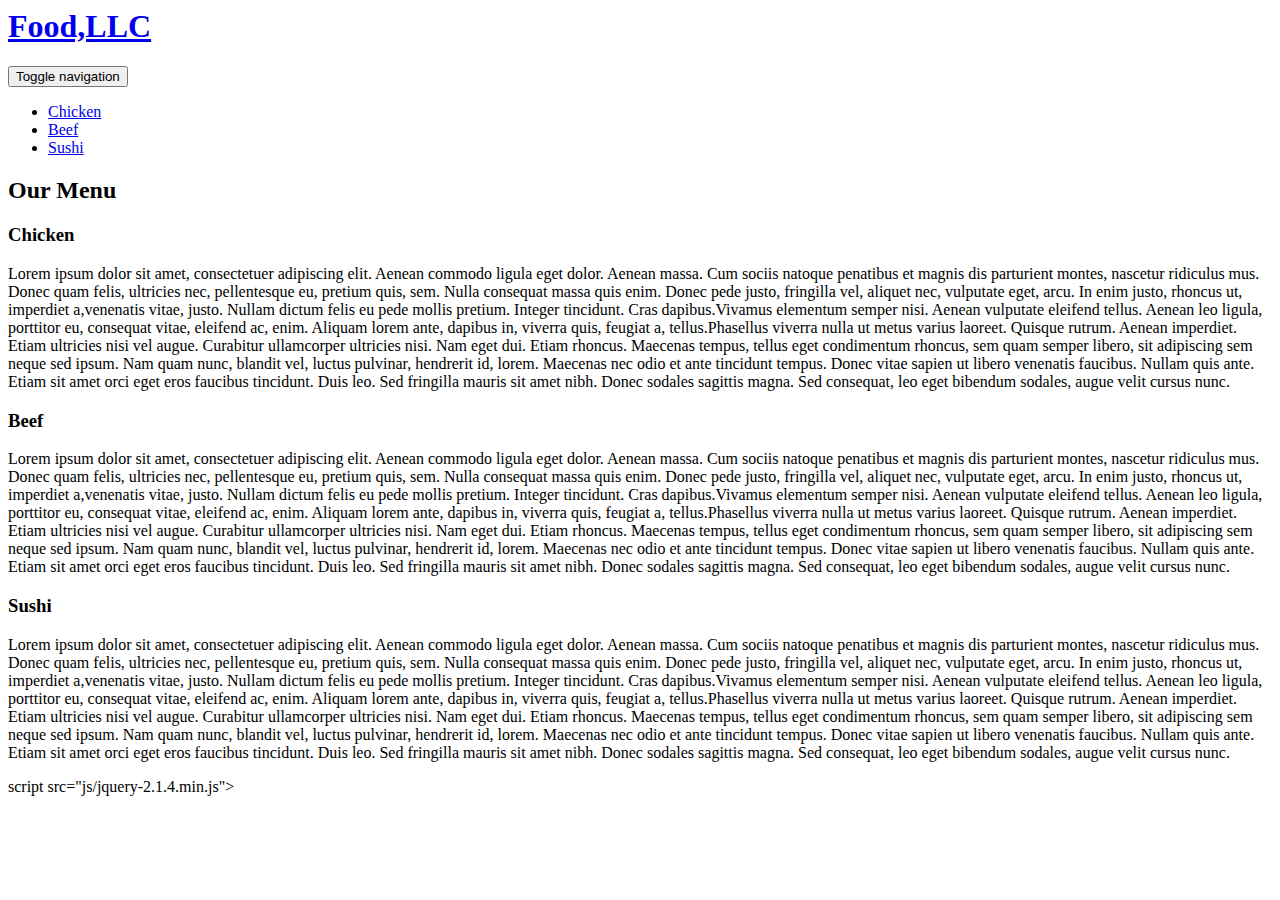
==== Module 3/index.html @ d34f711d "Create index.html" ====
<! doctype html>
<html lang="en">
<head>
	<meta charset="utf-8">
    <meta http-equiv="X-UA-Compatible" content="IE=edge">
    <meta name="viewport" content="width=device-width, initial-scale=1">
    <link rel="stylesheet" href="bootstrap.min.css">
    <link rel="stylesheet" href="style3.css">
</head>
<body>
	<header>
		<nav id="header-nav" class="navbar navbar-default">
			<div class="container">
				<div class="navbar-header">
					<div class="navbar-brand">
						<a href="index.html">
						<h1>Food,LLC</h1>
		                </a>
					</div>

					<button type="button" class="navbar-toggle collapsed" data-toggle="collapse" data-target="#collapsable-nav"
					 aria-expanded="false">
						<span class="sr-only">Toggle navigation</span>
						<span class="icon-bar"></span>
						<span class="icon-bar"></span>
						<span class="icon-bar"></span>
					</button>
				</div>

				<div id="collapsable-nav" class="collapse navbar-collapse">
					<ul id="nav-list" class="nav navbar-nav visible-xs">
						<li><a href="#chicken" class="text-center">Chicken</a></li>
						<li><a href="#beef" class="text-center">Beef</a></li>
						<li><a href="#sushi" class="text-center">Sushi</a></li>
					</ul>
				</div>
			</div>
		</nav>
	</header>

	<div id="main-content" class="container">
		<h2 id="page-title" class="text-center">Our Menu</h2>
	    <section class="row">
	    	<div id="main-text" class="col-xs-12">
	    		<div class="text-background">
	    			<h3 id="chicken">Chicken</h3>
	    			<p>Lorem ipsum dolor sit amet, consectetuer adipiscing elit. Aenean commodo ligula eget dolor.
						Aenean
						massa. Cum sociis natoque penatibus et magnis dis parturient montes, nascetur ridiculus mus.
						Donec
						quam
						felis, ultricies nec, pellentesque eu, pretium quis, sem. Nulla consequat massa quis enim.
						Donec
						pede
						justo, fringilla vel, aliquet nec, vulputate eget, arcu. In enim justo, rhoncus ut, imperdiet
						a,venenatis vitae, justo. Nullam dictum felis eu pede mollis pretium. Integer tincidunt. Cras
						dapibus.Vivamus elementum semper nisi. Aenean vulputate eleifend tellus. Aenean leo ligula,
						porttitor
						eu,
						consequat vitae, eleifend ac, enim. Aliquam lorem ante, dapibus in, viverra quis, feugiat a,
						tellus.Phasellus viverra nulla ut metus varius laoreet. Quisque rutrum. Aenean imperdiet. Etiam
						ultricies nisi vel augue. Curabitur ullamcorper ultricies nisi. Nam eget dui. Etiam rhoncus.
						Maecenas
						tempus, tellus eget condimentum rhoncus, sem quam semper libero, sit adipiscing sem neque sed
						ipsum.
						Nam quam nunc, blandit vel, luctus pulvinar, hendrerit id, lorem. Maecenas nec odio et ante
						tincidunt
						tempus. Donec vitae sapien ut libero venenatis faucibus. Nullam quis ante. Etiam sit amet orci
						eget
						eros
						faucibus tincidunt. Duis leo. Sed fringilla mauris sit amet nibh. Donec sodales sagittis magna.
						Sed
						consequat, leo eget bibendum sodales, augue velit cursus nunc.
					</p>
					<h3 id="beef">Beef</h3>
	    			<p>Lorem ipsum dolor sit amet, consectetuer adipiscing elit. Aenean commodo ligula eget dolor.
						Aenean
						massa. Cum sociis natoque penatibus et magnis dis parturient montes, nascetur ridiculus mus.
						Donec
						quam
						felis, ultricies nec, pellentesque eu, pretium quis, sem. Nulla consequat massa quis enim.
						Donec
						pede
						justo, fringilla vel, aliquet nec, vulputate eget, arcu. In enim justo, rhoncus ut, imperdiet
						a,venenatis vitae, justo. Nullam dictum felis eu pede mollis pretium. Integer tincidunt. Cras
						dapibus.Vivamus elementum semper nisi. Aenean vulputate eleifend tellus. Aenean leo ligula,
						porttitor
						eu,
						consequat vitae, eleifend ac, enim. Aliquam lorem ante, dapibus in, viverra quis, feugiat a,
						tellus.Phasellus viverra nulla ut metus varius laoreet. Quisque rutrum. Aenean imperdiet. Etiam
						ultricies nisi vel augue. Curabitur ullamcorper ultricies nisi. Nam eget dui. Etiam rhoncus.
						Maecenas
						tempus, tellus eget condimentum rhoncus, sem quam semper libero, sit adipiscing sem neque sed
						ipsum.
						Nam quam nunc, blandit vel, luctus pulvinar, hendrerit id, lorem. Maecenas nec odio et ante
						tincidunt
						tempus. Donec vitae sapien ut libero venenatis faucibus. Nullam quis ante. Etiam sit amet orci
						eget
						eros
						faucibus tincidunt. Duis leo. Sed fringilla mauris sit amet nibh. Donec sodales sagittis magna.
						Sed
						consequat, leo eget bibendum sodales, augue velit cursus nunc.
					</p>
					<h3 id="sushi">Sushi</h3>
	    			<p>Lorem ipsum dolor sit amet, consectetuer adipiscing elit. Aenean commodo ligula eget dolor.
						Aenean
						massa. Cum sociis natoque penatibus et magnis dis parturient montes, nascetur ridiculus mus.
						Donec
						quam
						felis, ultricies nec, pellentesque eu, pretium quis, sem. Nulla consequat massa quis enim.
						Donec
						pede
						justo, fringilla vel, aliquet nec, vulputate eget, arcu. In enim justo, rhoncus ut, imperdiet
						a,venenatis vitae, justo. Nullam dictum felis eu pede mollis pretium. Integer tincidunt. Cras
						dapibus.Vivamus elementum semper nisi. Aenean vulputate eleifend tellus. Aenean leo ligula,
						porttitor
						eu,
						consequat vitae, eleifend ac, enim. Aliquam lorem ante, dapibus in, viverra quis, feugiat a,
						tellus.Phasellus viverra nulla ut metus varius laoreet. Quisque rutrum. Aenean imperdiet. Etiam
						ultricies nisi vel augue. Curabitur ullamcorper ultricies nisi. Nam eget dui. Etiam rhoncus.
						Maecenas
						tempus, tellus eget condimentum rhoncus, sem quam semper libero, sit adipiscing sem neque sed
						ipsum.
						Nam quam nunc, blandit vel, luctus pulvinar, hendrerit id, lorem. Maecenas nec odio et ante
						tincidunt
						tempus. Donec vitae sapien ut libero venenatis faucibus. Nullam quis ante. Etiam sit amet orci
						eget
						eros
						faucibus tincidunt. Duis leo. Sed fringilla mauris sit amet nibh. Donec sodales sagittis magna.
						Sed
						consequat, leo eget bibendum sodales, augue velit cursus nunc.
					</p>
				</div>
			</div>
	    </section>
	</div>
	script src="js/jquery-2.1.4.min.js"></script>
	<script src="js/bootstrap.min.js"></script>
</body>
</html>
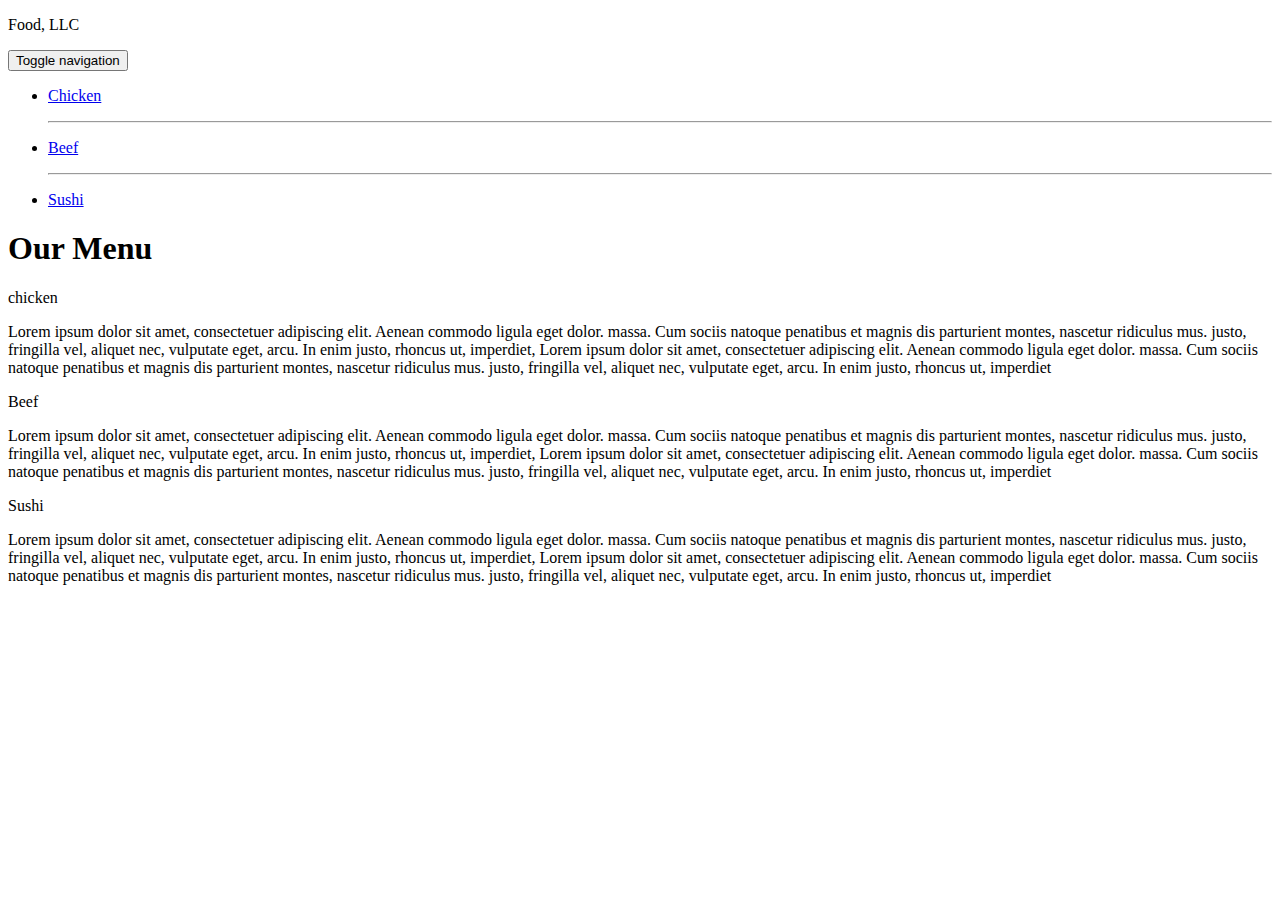
==== commit 7db6e5d8: "Update index.html" ====
--- a/Module 3/index.html
+++ b/Module 3/index.html
@@ -1,140 +1,106 @@
-<! doctype html>
-<html lang="en">
+<!DOCTYPE html>
+<html>
 <head>
 	<meta charset="utf-8">
-    <meta http-equiv="X-UA-Compatible" content="IE=edge">
-    <meta name="viewport" content="width=device-width, initial-scale=1">
-    <link rel="stylesheet" href="bootstrap.min.css">
-    <link rel="stylesheet" href="style3.css">
+	<meta name="viewport" content="width=device-width, initial-scale=1">
+	<link rel="stylesheet" href="css/bootstrap.min.css">
+        <link rel="stylesheet" href="css/styles.css">
+	
+	<title>Module 3 Solution</title>
 </head>
 <body>
-	<header>
-		<nav id="header-nav" class="navbar navbar-default">
-			<div class="container">
-				<div class="navbar-header">
-					<div class="navbar-brand">
-						<a href="index.html">
-						<h1>Food,LLC</h1>
-		                </a>
-					</div>
+    <header class="nav-header">
+    <nav id="header-nav" class="navbar navbar-default">
+      <div class="container">
+        <div class="navbar-header">
+          <div class="navbar-brand">
+            <p class="nav-brand">Food, LLC</p>
+          </div>
 
-					<button type="button" class="navbar-toggle collapsed" data-toggle="collapse" data-target="#collapsable-nav"
-					 aria-expanded="false">
-						<span class="sr-only">Toggle navigation</span>
-						<span class="icon-bar"></span>
-						<span class="icon-bar"></span>
-						<span class="icon-bar"></span>
-					</button>
-				</div>
+          <button type="button" class="navbar-toggle collapsed" data-toggle="collapse" data-target="#collapsable-nav" aria-expanded="true">
+            <span class="sr-only">Toggle navigation</span>
+            <span class="icon-bar"></span>
+            <span class="icon-bar"></span>
+            <span class="icon-bar"></span>
+          </button>
+        </div>
+        
+        <div id="collapsable-nav" class="collapse navbar-collapse">
+           <ul id="nav-list" class="nav navbar-nav navbar-right visible-xs">
+            <li class="text-center">
+              <a href="#chicken-div"><p class="item">Chicken</p></a>
+              <hr class="visible-xs">
+            </li>            
+            <li class="text-center biryani-item">
+              <a href="#beef-div"><p class="item">Beef</p></a>
+              <hr class="visible-xs">
+            </li>
+            <li class="text-center chingri-item">
+              <a href="#sushi-div"><p class="item">Sushi</p></a>
+            </li>
+          </ul> 
+        </div>
+      </div>
+    </nav>
+  	</header>
 
-				<div id="collapsable-nav" class="collapse navbar-collapse">
-					<ul id="nav-list" class="nav navbar-nav visible-xs">
-						<li><a href="#chicken" class="text-center">Chicken</a></li>
-						<li><a href="#beef" class="text-center">Beef</a></li>
-						<li><a href="#sushi" class="text-center">Sushi</a></li>
-					</ul>
-				</div>
-			</div>
-		</nav>
-	</header>
+	<h1 class="text-center">Our Menu</h1>
 
-	<div id="main-content" class="container">
-		<h2 id="page-title" class="text-center">Our Menu</h2>
-	    <section class="row">
-	    	<div id="main-text" class="col-xs-12">
-	    		<div class="text-background">
-	    			<h3 id="chicken">Chicken</h3>
-	    			<p>Lorem ipsum dolor sit amet, consectetuer adipiscing elit. Aenean commodo ligula eget dolor.
-						Aenean
-						massa. Cum sociis natoque penatibus et magnis dis parturient montes, nascetur ridiculus mus.
-						Donec
-						quam
-						felis, ultricies nec, pellentesque eu, pretium quis, sem. Nulla consequat massa quis enim.
-						Donec
-						pede
-						justo, fringilla vel, aliquet nec, vulputate eget, arcu. In enim justo, rhoncus ut, imperdiet
-						a,venenatis vitae, justo. Nullam dictum felis eu pede mollis pretium. Integer tincidunt. Cras
-						dapibus.Vivamus elementum semper nisi. Aenean vulputate eleifend tellus. Aenean leo ligula,
-						porttitor
-						eu,
-						consequat vitae, eleifend ac, enim. Aliquam lorem ante, dapibus in, viverra quis, feugiat a,
-						tellus.Phasellus viverra nulla ut metus varius laoreet. Quisque rutrum. Aenean imperdiet. Etiam
-						ultricies nisi vel augue. Curabitur ullamcorper ultricies nisi. Nam eget dui. Etiam rhoncus.
-						Maecenas
-						tempus, tellus eget condimentum rhoncus, sem quam semper libero, sit adipiscing sem neque sed
-						ipsum.
-						Nam quam nunc, blandit vel, luctus pulvinar, hendrerit id, lorem. Maecenas nec odio et ante
-						tincidunt
-						tempus. Donec vitae sapien ut libero venenatis faucibus. Nullam quis ante. Etiam sit amet orci
-						eget
-						eros
-						faucibus tincidunt. Duis leo. Sed fringilla mauris sit amet nibh. Donec sodales sagittis magna.
-						Sed
-						consequat, leo eget bibendum sodales, augue velit cursus nunc.
-					</p>
-					<h3 id="beef">Beef</h3>
-	    			<p>Lorem ipsum dolor sit amet, consectetuer adipiscing elit. Aenean commodo ligula eget dolor.
-						Aenean
-						massa. Cum sociis natoque penatibus et magnis dis parturient montes, nascetur ridiculus mus.
-						Donec
-						quam
-						felis, ultricies nec, pellentesque eu, pretium quis, sem. Nulla consequat massa quis enim.
-						Donec
-						pede
-						justo, fringilla vel, aliquet nec, vulputate eget, arcu. In enim justo, rhoncus ut, imperdiet
-						a,venenatis vitae, justo. Nullam dictum felis eu pede mollis pretium. Integer tincidunt. Cras
-						dapibus.Vivamus elementum semper nisi. Aenean vulputate eleifend tellus. Aenean leo ligula,
-						porttitor
-						eu,
-						consequat vitae, eleifend ac, enim. Aliquam lorem ante, dapibus in, viverra quis, feugiat a,
-						tellus.Phasellus viverra nulla ut metus varius laoreet. Quisque rutrum. Aenean imperdiet. Etiam
-						ultricies nisi vel augue. Curabitur ullamcorper ultricies nisi. Nam eget dui. Etiam rhoncus.
-						Maecenas
-						tempus, tellus eget condimentum rhoncus, sem quam semper libero, sit adipiscing sem neque sed
-						ipsum.
-						Nam quam nunc, blandit vel, luctus pulvinar, hendrerit id, lorem. Maecenas nec odio et ante
-						tincidunt
-						tempus. Donec vitae sapien ut libero venenatis faucibus. Nullam quis ante. Etiam sit amet orci
-						eget
-						eros
-						faucibus tincidunt. Duis leo. Sed fringilla mauris sit amet nibh. Donec sodales sagittis magna.
-						Sed
-						consequat, leo eget bibendum sodales, augue velit cursus nunc.
-					</p>
-					<h3 id="sushi">Sushi</h3>
-	    			<p>Lorem ipsum dolor sit amet, consectetuer adipiscing elit. Aenean commodo ligula eget dolor.
-						Aenean
-						massa. Cum sociis natoque penatibus et magnis dis parturient montes, nascetur ridiculus mus.
-						Donec
-						quam
-						felis, ultricies nec, pellentesque eu, pretium quis, sem. Nulla consequat massa quis enim.
-						Donec
-						pede
-						justo, fringilla vel, aliquet nec, vulputate eget, arcu. In enim justo, rhoncus ut, imperdiet
-						a,venenatis vitae, justo. Nullam dictum felis eu pede mollis pretium. Integer tincidunt. Cras
-						dapibus.Vivamus elementum semper nisi. Aenean vulputate eleifend tellus. Aenean leo ligula,
-						porttitor
-						eu,
-						consequat vitae, eleifend ac, enim. Aliquam lorem ante, dapibus in, viverra quis, feugiat a,
-						tellus.Phasellus viverra nulla ut metus varius laoreet. Quisque rutrum. Aenean imperdiet. Etiam
-						ultricies nisi vel augue. Curabitur ullamcorper ultricies nisi. Nam eget dui. Etiam rhoncus.
-						Maecenas
-						tempus, tellus eget condimentum rhoncus, sem quam semper libero, sit adipiscing sem neque sed
-						ipsum.
-						Nam quam nunc, blandit vel, luctus pulvinar, hendrerit id, lorem. Maecenas nec odio et ante
-						tincidunt
-						tempus. Donec vitae sapien ut libero venenatis faucibus. Nullam quis ante. Etiam sit amet orci
-						eget
-						eros
-						faucibus tincidunt. Duis leo. Sed fringilla mauris sit amet nibh. Donec sodales sagittis magna.
-						Sed
-						consequat, leo eget bibendum sodales, augue velit cursus nunc.
-					</p>
-				</div>
-			</div>
-	    </section>
+	<div class="row container container-fluid">
+	<div class="col-md-12 col-sm-12 col-xs-12" id="hilsha-div">
+		<section>
+		<div id="chicken">
+			chicken
+		</div>
+		<p>
+			Lorem ipsum dolor sit amet, consectetuer adipiscing elit. Aenean commodo ligula eget dolor.
+		        massa. Cum sociis natoque penatibus et magnis dis parturient montes, nascetur ridiculus mus.
+			justo, fringilla vel, aliquet nec, vulputate eget, arcu. In enim justo, rhoncus ut, imperdiet,
+			Lorem ipsum dolor sit amet, consectetuer adipiscing elit. Aenean commodo ligula eget dolor.
+		        massa. Cum sociis natoque penatibus et magnis dis parturient montes, nascetur ridiculus mus.
+			justo, fringilla vel, aliquet nec, vulputate eget, arcu. In enim justo, rhoncus ut, imperdiet
+								
+		</p>
+					
+		</section>
 	</div>
-	script src="js/jquery-2.1.4.min.js"></script>
+	<div class="col-md-12 col-sm-12 col-xs-12" id="beef-div">
+		<section>
+		<div id="beef">
+			Beef
+		</div>
+		<p>
+			Lorem ipsum dolor sit amet, consectetuer adipiscing elit. Aenean commodo ligula eget dolor.
+		        massa. Cum sociis natoque penatibus et magnis dis parturient montes, nascetur ridiculus mus.
+			justo, fringilla vel, aliquet nec, vulputate eget, arcu. In enim justo, rhoncus ut, imperdiet,
+			Lorem ipsum dolor sit amet, consectetuer adipiscing elit. Aenean commodo ligula eget dolor.
+		        massa. Cum sociis natoque penatibus et magnis dis parturient montes, nascetur ridiculus mus.
+			justo, fringilla vel, aliquet nec, vulputate eget, arcu. In enim justo, rhoncus ut, imperdiet
+								
+		</p>
+		</section>
+	</div>
+	<div class="col-md-12 col-sm-12 col-xs-12" id="sushi-div">
+		<section>
+		<div id="sushi">
+			Sushi
+		</div>
+		<p>
+			 Lorem ipsum dolor sit amet, consectetuer adipiscing elit. Aenean commodo ligula eget dolor.
+		        massa. Cum sociis natoque penatibus et magnis dis parturient montes, nascetur ridiculus mus.
+			justo, fringilla vel, aliquet nec, vulputate eget, arcu. In enim justo, rhoncus ut, imperdiet,
+			Lorem ipsum dolor sit amet, consectetuer adipiscing elit. Aenean commodo ligula eget dolor.
+		        massa. Cum sociis natoque penatibus et magnis dis parturient montes, nascetur ridiculus mus.
+			justo, fringilla vel, aliquet nec, vulputate eget, arcu. In enim justo, rhoncus ut, imperdiet
+								
+		</p>
+		</section>
+	</div>
+	</div>
+
+	<script src="js/jquery-2.1.4.min.js"></script>
 	<script src="js/bootstrap.min.js"></script>
+  	<script src="js/script.js"></script>
 </body>
 </html>
+				
